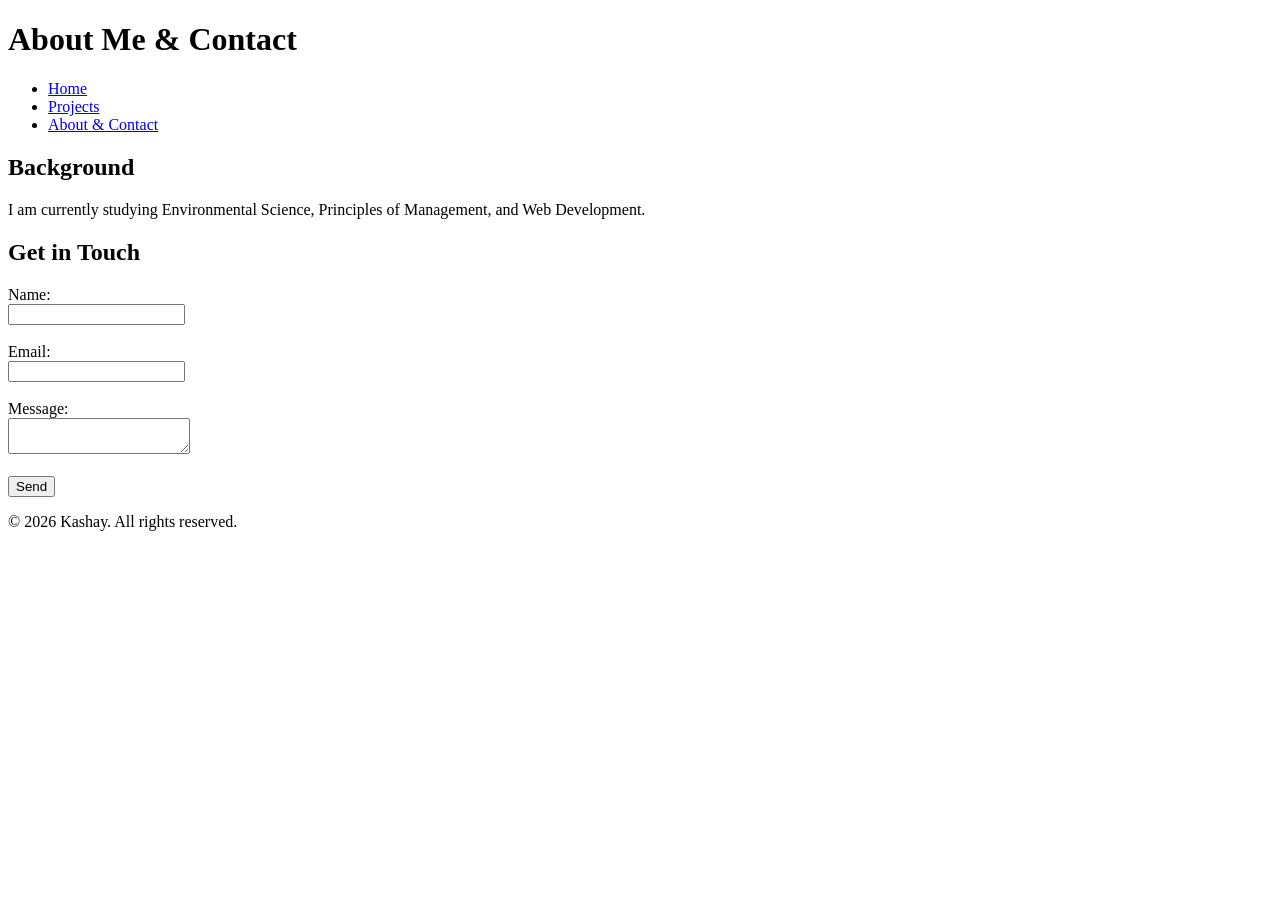
==== about.html @ d57fe75e "Create about.html for personal portfolio" ====
<!DOCTYPE html>
<html lang="en">
<head>
    <meta charset="UTF-8">
    <meta name="viewport" content="width=device-width, initial-scale=1.0">
    <title>Personal Portfolio - About & Contact</title>
</head>
<body>

    <header>
        <h1>About Me & Contact</h1>
        <nav>
            <ul>
                <li><a href="index.html">Home</a></li>
                <li><a href="projects.html">Projects</a></li>
                <li><a href="about.html">About & Contact</a></li>
            </ul>
        </nav>
    </header>

    <main>
        <section>
            <h2>Background</h2>
            <p>I am currently studying Environmental Science, Principles of Management, and Web Development.</p>
        </section>

        <section>
            <h2>Get in Touch</h2>
            <form>
                <label for="name">Name:</label><br>
                <input type="text" id="name" name="name"><br><br>

                <label for="email">Email:</label><br>
                <input type="email" id="email" name="email"><br><br>

                <label for="message">Message:</label><br>
                <textarea id="message" name="message"></textarea><br><br>

                <button type="submit">Send</button>
            </form>
        </section>
    </main>

    <footer>
        <p>&copy; 2026 Kashay. All rights reserved.</p>
    </footer>

</body>
</html>
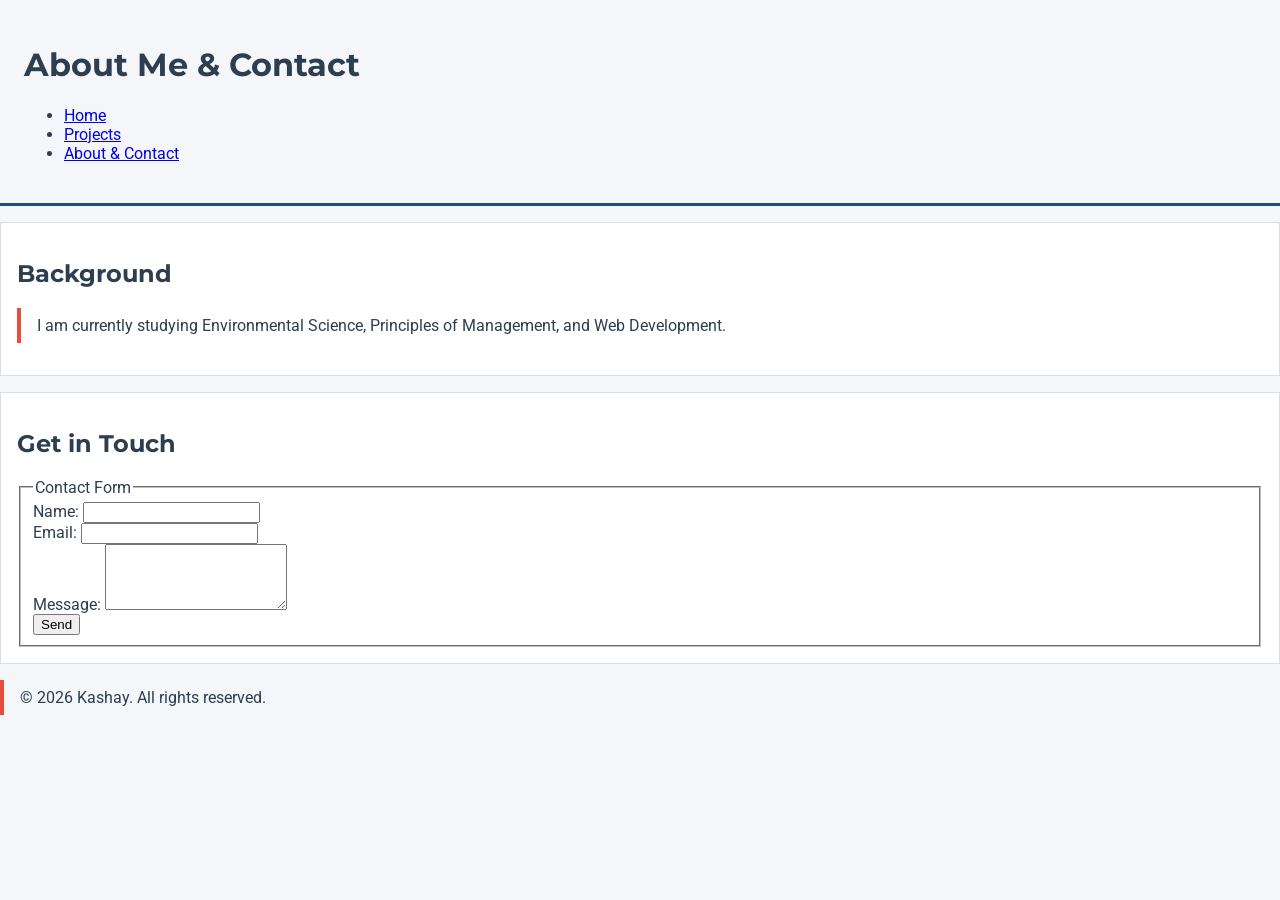
==== commit fb5f7dce: "Refactor contact form layout and add fieldset" ====
--- a/about.html
+++ b/about.html
@@ -4,10 +4,11 @@
     <meta charset="UTF-8">
     <meta name="viewport" content="width=device-width, initial-scale=1.0">
     <title>Personal Portfolio - About & Contact</title>
+    <link rel="stylesheet" href="style.css">
 </head>
 <body>
 
-    <header>
+    <header id="main-header">
         <h1>About Me & Contact</h1>
         <nav>
             <ul>
@@ -19,24 +20,34 @@
     </header>
 
     <main>
-        <section>
+        <section class="card">
             <h2>Background</h2>
             <p>I am currently studying Environmental Science, Principles of Management, and Web Development.</p>
         </section>
 
-        <section>
+        <section class="card">
             <h2>Get in Touch</h2>
-            <form>
-                <label for="name">Name:</label><br>
-                <input type="text" id="name" name="name"><br><br>
-
-                <label for="email">Email:</label><br>
-                <input type="email" id="email" name="email"><br><br>
-
-                <label for="message">Message:</label><br>
-                <textarea id="message" name="message"></textarea><br><br>
-
-                <button type="submit">Send</button>
+            <form action="#" method="post">
+                <fieldset>
+                    <legend>Contact Form</legend>
+                    
+                    <div>
+                        <label for="name">Name:</label>
+                        <input type="text" id="name" name="name" required>
+                    </div>
+                    
+                    <div>
+                        <label for="email">Email:</label>
+                        <input type="email" id="email" name="email" required>
+                    </div>
+                    
+                    <div>
+                        <label for="message">Message:</label>
+                        <textarea id="message" name="message" rows="4" required></textarea>
+                    </div>
+                    
+                    <button type="submit">Send</button>
+                </fieldset>
             </form>
         </section>
     </main>
--- a/style.css
+++ b/style.css
@@ -0,0 +1,58 @@
+/* 1. Google Font Import (Montserrat + Roboto) */
+@import url('https://fonts.googleapis.com/css2?family=Montserrat:wght@600;700&family=Roboto:wght@400;700&display=swap');
+
+/* Base styles */
+body {
+    background-color: #f4f6f9;
+    color: #2c3e50;
+    font-family: 'Roboto', sans-serif;
+    margin: 0;
+    padding: 0;
+}
+
+/* Heading Font */
+h1, h2, h3 {
+    font-family: 'Montserrat', sans-serif;
+}
+
+/* 2. ID Selector */
+#main-header {
+    padding: 24px;
+    border-bottom: 3px solid #1a5276;
+    margin: 0;
+}
+
+/* 3. Class selector */
+.card {
+    padding: 16px;
+    margin: 16px 0;
+    border: 1px solid #dcdde1;
+    background-color: #ffffff;
+}
+
+/* 4. Type selector for paragraph */
+p {
+    padding: 8px 16px;
+    margin: 16px 0;
+    border-left: 4px solid #e74c3c;
+}
+
+/* 5. Layout (Multi-column Grid) */
+.grid-container {
+    display: grid;
+    grid-template-columns: repeat(3, 1fr);
+    gap: 24px;
+}
+
+/* 6. Responsiveness (2 @media queries) */
+@media (max-width: 768px) {
+    .grid-container {
+        grid-template-columns: repeat(2, 1fr);
+    }
+}
+
+@media (max-width: 480px) {
+    .grid-container {
+        grid-template-columns: 1fr;
+    }
+}
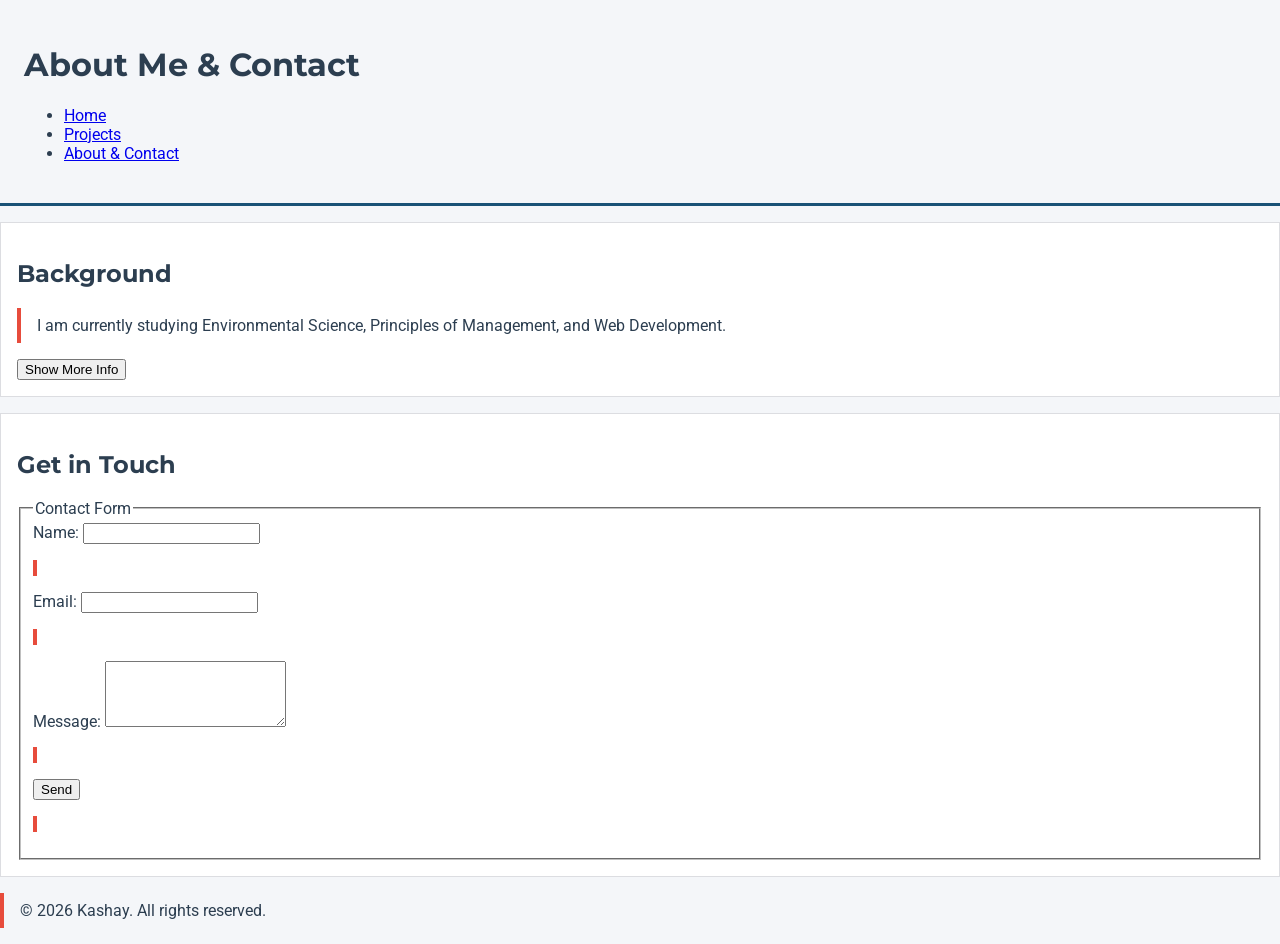
==== commit a6dfa161: "Add files via upload" ====
--- a/about.html
+++ b/about.html
@@ -23,30 +23,40 @@
         <section class="card">
             <h2>Background</h2>
             <p>I am currently studying Environmental Science, Principles of Management, and Web Development.</p>
+            <button type="button" id="toggle-info-btn" aria-expanded="false" aria-controls="extra-info">
+                Show More Info
+            </button>
+            <p id="extra-info" hidden>
+                I am building interactive web pages and learning accessible JavaScript for my portfolio.
+            </p>
         </section>
 
         <section class="card">
             <h2>Get in Touch</h2>
-            <form action="#" method="post">
+            <form id="contact-form" action="#" method="post" novalidate>
                 <fieldset>
                     <legend>Contact Form</legend>
                     
                     <div>
                         <label for="name">Name:</label>
-                        <input type="text" id="name" name="name" required>
+                        <input type="text" id="name" name="name" aria-describedby="name-error" required>
+                        <p id="name-error" class="error-message" role="alert"></p>
                     </div>
                     
                     <div>
                         <label for="email">Email:</label>
-                        <input type="email" id="email" name="email" required>
+                        <input type="email" id="email" name="email" aria-describedby="email-error" required>
+                        <p id="email-error" class="error-message" role="alert"></p>
                     </div>
                     
                     <div>
                         <label for="message">Message:</label>
-                        <textarea id="message" name="message" rows="4" required></textarea>
+                        <textarea id="message" name="message" rows="4" aria-describedby="message-error" required></textarea>
+                        <p id="message-error" class="error-message" role="alert"></p>
                     </div>
                     
                     <button type="submit">Send</button>
+                    <p id="form-status" role="status"></p>
                 </fieldset>
             </form>
         </section>
@@ -56,5 +66,6 @@
         <p>&copy; 2026 Kashay. All rights reserved.</p>
     </footer>
 
+    <script src="script.js" defer></script>
 </body>
-</html>
+</html>
